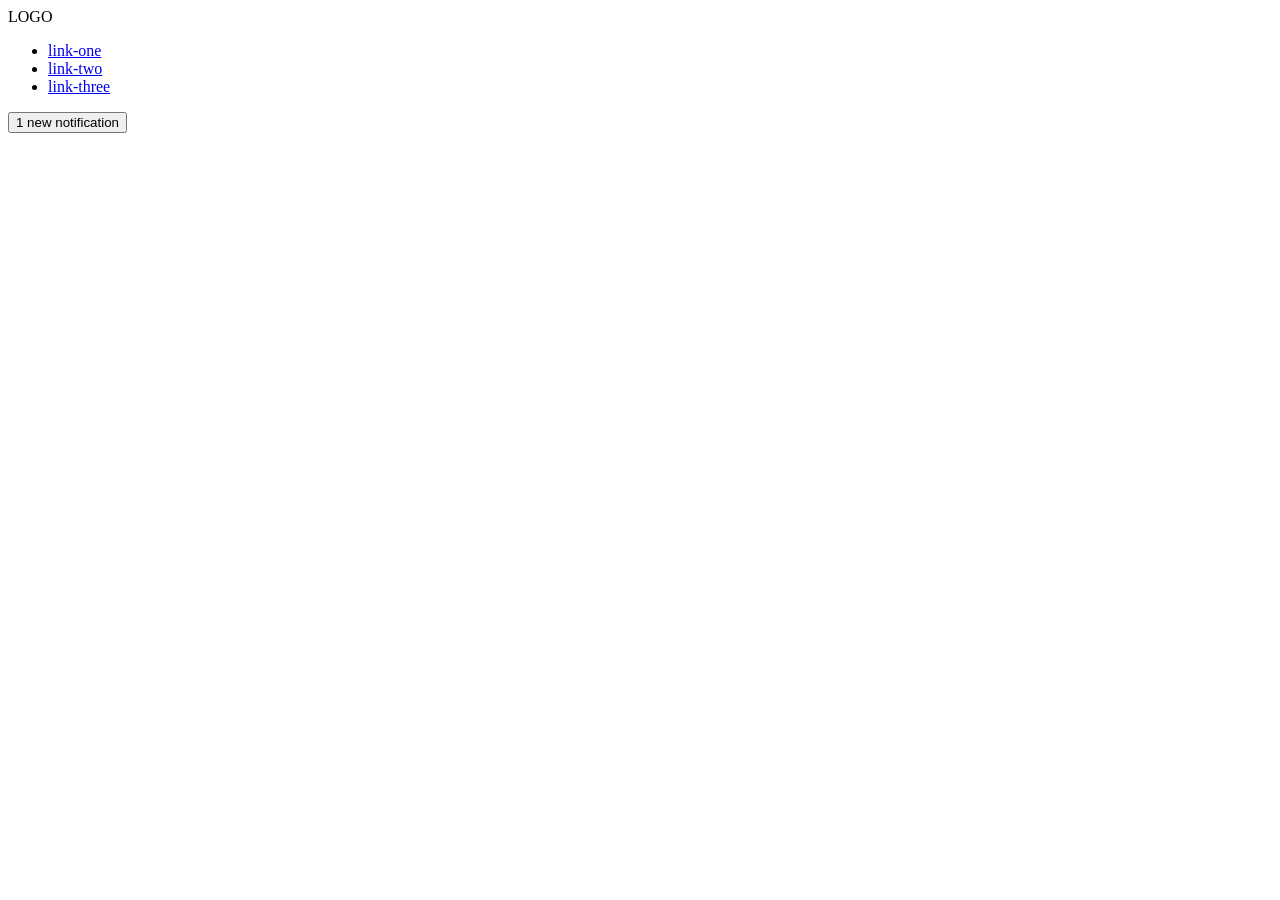
==== foundations/flex/03-flex-header-2/index.html @ ed18a534 "add container for button and profile pic index.html" ====
<!DOCTYPE html>
<html lang="en">
  <head>
    <meta charset="UTF-8">
    <meta http-equiv="X-UA-Compatible" content="IE=edge">
    <meta name="viewport" content="width=device-width, initial-scale=1.0">
    <title>Flex Header 2</title>
    <link rel="stylesheet" href="style.css">
  </head>
  <body>
    <div class="header">
      <div class="logo">
        LOGO
      </div>
      <ul class="links">
        <li><a href="https://google.com">link-one</a></li>
        <li><a href="https://google.com">link-two</a></li>
        <li><a href="https://google.com">link-three</a></li>
      </ul>
      <div class="right-container">
        <button class="notifications">
        1 new notification
        </button>
        <div class="profile-image"></div>
      </div>  
    </div>
  </body>
</html>
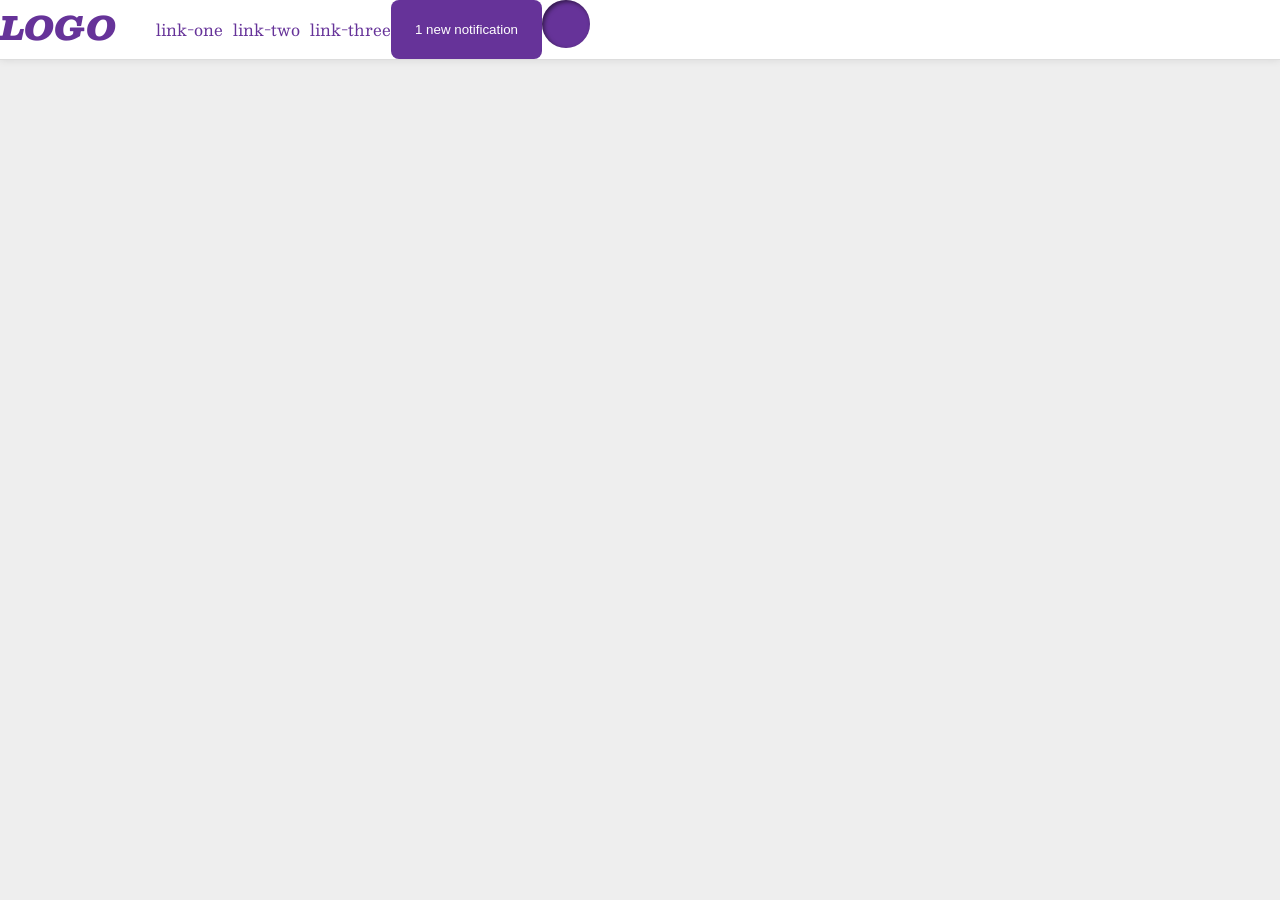
==== commit 158ac026: "add containers to html for css flexbox right and left containers were added for control over both si" ====
--- a/foundations/flex/03-flex-header-2/index.html
+++ b/foundations/flex/03-flex-header-2/index.html
@@ -9,20 +9,25 @@
   </head>
   <body>
     <div class="header">
-      <div class="logo">
-        LOGO
+      
+      <div class="left-container">
+        <div class="logo">
+          LOGO
+        </div>
+        <ul class="links">
+          <li><a href="https://google.com">link-one</a></li>
+          <li><a href="https://google.com">link-two</a></li>
+          <li><a href="https://google.com">link-three</a></li>
+        </ul>
       </div>
-      <ul class="links">
-        <li><a href="https://google.com">link-one</a></li>
-        <li><a href="https://google.com">link-two</a></li>
-        <li><a href="https://google.com">link-three</a></li>
-      </ul>
+
       <div class="right-container">
         <button class="notifications">
         1 new notification
         </button>
         <div class="profile-image"></div>
       </div>  
+
     </div>
   </body>
 </html>
--- a/foundations/flex/03-flex-header-2/style.css
+++ b/foundations/flex/03-flex-header-2/style.css
@@ -0,0 +1,60 @@
+/* this is some magical font-importing.  
+you'll learn about it later. */
+@import url('https://fonts.googleapis.com/css2?family=Besley:ital,wght@0,400;1,900&display=swap');
+
+body {
+  margin: 0;
+  background: #eee;
+  font-family: Besley, serif;
+}
+
+.header {
+  background: white;
+  border-bottom: 1px solid #ddd;
+  box-shadow: 0 0 8px rgba(0,0,0,.1);
+  display: flex;
+}
+
+.profile-image {
+  background: rebeccapurple;
+  box-shadow: inset 2px 2px 4px rgba(0,0,0,.5);
+  border-radius: 50%;
+  width: 48px;
+  height: 48px;
+}
+
+.logo {
+  color: rebeccapurple;
+  font-size: 32px;
+  font-weight: 900;
+  font-style: italic;
+}
+
+button {
+  border: none;
+  border-radius: 8px;
+  background: rebeccapurple;
+  color: white;
+  padding: 8px 24px;
+}
+
+a {
+  /* this removes the line under our links */
+  text-decoration: none;
+  color: rebeccapurple;
+}
+
+ul {
+  list-style-type: none;
+  display: flex;
+  gap: 10px;
+}
+
+.right-container {
+  display: flex;
+
+}
+
+.left-container{
+  display: flex;
+}
